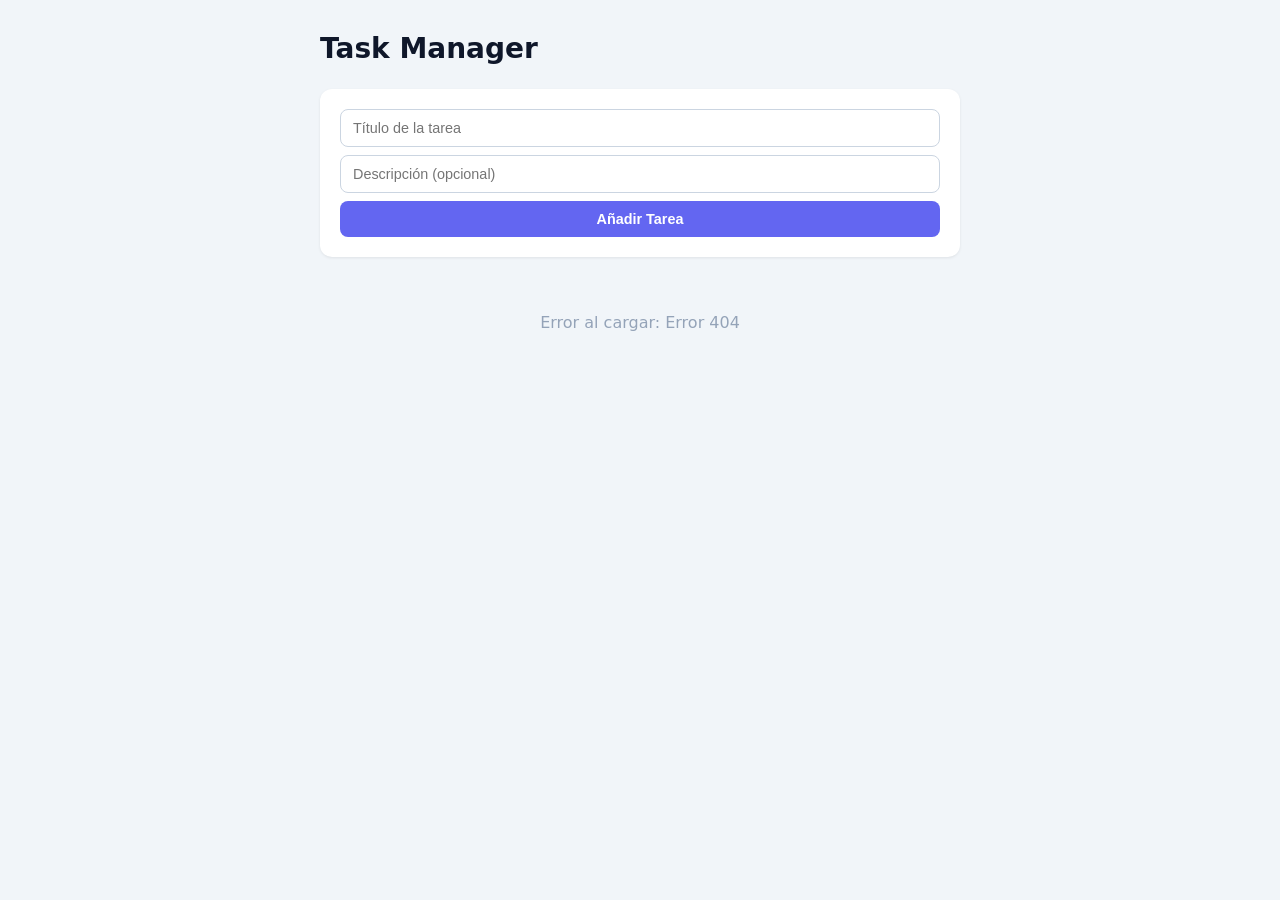
==== src/main/resources/static/index.html @ ab1cbd1b "Initial commit: Task Manager API + web UI" ====
<!DOCTYPE html>
<html lang="es">
<head>
    <meta charset="UTF-8">
    <meta name="viewport" content="width=device-width, initial-scale=1.0">
    <title>Task Manager</title>
    <link rel="stylesheet" href="styles.css">
</head>
<body>
    <div class="container">
        <h1>Task Manager</h1>

        <div class="form" id="form">
            <input type="text" id="title" placeholder="Título de la tarea" autocomplete="off">
            <input type="text" id="description" placeholder="Descripción (opcional)" autocomplete="off">
            <button id="addBtn">Añadir Tarea</button>
        </div>

        <div class="task-list" id="taskList">
            <div class="empty">No hay tareas aún.</div>
        </div>
    </div>

    <script>
        const API = '/task';

        const titleInp = document.getElementById('title');
        const descInp = document.getElementById('description');
        const addBtn = document.getElementById('addBtn');
        const taskList = document.getElementById('taskList');

        addBtn.addEventListener('click', createTask);
        titleInp.addEventListener('keydown', e => { if (e.key === 'Enter') createTask(); });
        descInp.addEventListener('keydown', e => { if (e.key === 'Enter') createTask(); });

        async function loadTasks() {
            try {
                const res = await fetch(API);
                if (!res.ok) throw new Error(`Error ${res.status}`);
                const tasks = await res.json();
                renderTasks(tasks);
            } catch (err) {
                taskList.innerHTML = `<div class="empty">Error al cargar: ${err.message}</div>`;
            }
        }

        function renderTasks(tasks) {
            if (!tasks.length) {
                taskList.innerHTML = '<div class="empty">No hay tareas aún.</div>';
                return;
            }
            taskList.innerHTML = tasks.map(t => `
                <div class="task-card" data-id="${t.id}">
                    <div class="task-body">
                        <div class="task-title">${escapeHtml(t.title)}</div>
                        ${t.description ? `<div class="task-desc">${escapeHtml(t.description)}</div>` : ''}
                    </div>
                    <div class="task-actions">
                        <button class="btn-edit" onclick="editTask(${t.id})">Editar</button>
                        <button class="btn-delete" onclick="deleteTask(${t.id})">Eliminar</button>
                    </div>
                </div>
            `).join('');
        }

        async function createTask() {
            const title = titleInp.value.trim();
            if (!title) return;
            const description = descInp.value.trim();
            try {
                const res = await fetch(API, {
                    method: 'POST',
                    headers: { 'Content-Type': 'application/json' },
                    body: JSON.stringify({ title, description })
                });
                if (!res.ok) throw new Error(`Error ${res.status}`);
                titleInp.value = '';
                descInp.value = '';
                await loadTasks();
            } catch (err) {
                alert('Error al crear: ' + err.message);
            }
        }

        async function deleteTask(id) {
            if (!confirm('¿Eliminar esta tarea?')) return;
            try {
                const res = await fetch(`${API}/${id}`, { method: 'DELETE' });
                if (!res.ok) throw new Error(`Error ${res.status}`);
                await loadTasks();
            } catch (err) {
                alert('Error al eliminar: ' + err.message);
            }
        }

        function editTask(id) {
            const card = document.querySelector(`.task-card[data-id="${id}"]`);
            const body = card.querySelector('.task-body');
            const title = body.querySelector('.task-title').textContent;
            const descEl = body.querySelector('.task-desc');
            const desc = descEl ? descEl.textContent : '';

            body.innerHTML = `
                <input class="edit-input" id="editTitle-${id}" value="${escapeHtml(title)}" placeholder="Título">
                <input class="edit-input" id="editDesc-${id}" value="${escapeHtml(desc)}" placeholder="Descripción" style="margin-top:4px">
            `;

            const actions = card.querySelector('.task-actions');
            actions.innerHTML = `
                <button class="btn-save" onclick="saveTask(${id})">Guardar</button>
                <button class="btn-cancel" onclick="loadTasks()">Cancelar</button>
            `;

            const titleInput = document.getElementById(`editTitle-${id}`);
            titleInput.focus();
            titleInput.setSelectionRange(titleInput.value.length, titleInput.value.length);
            titleInput.addEventListener('keydown', e => {
                if (e.key === 'Enter') saveTask(id);
                if (e.key === 'Escape') loadTasks();
            });
        }

        async function saveTask(id) {
            const title = document.getElementById(`editTitle-${id}`).value.trim();
            if (!title) return;
            const description = document.getElementById(`editDesc-${id}`).value.trim();
            try {
                const res = await fetch(`${API}/${id}`, {
                    method: 'PUT',
                    headers: { 'Content-Type': 'application/json' },
                    body: JSON.stringify({ id, title, description })
                });
                if (!res.ok) throw new Error(`Error ${res.status}`);
                await loadTasks();
            } catch (err) {
                alert('Error al guardar: ' + err.message);
            }
        }

        function escapeHtml(str) {
            const div = document.createElement('div');
            div.textContent = str;
            return div.innerHTML;
        }

        loadTasks();
    </script>
</body>
</html>
---- src/main/resources/static/styles.css ----
* {
    margin: 0;
    padding: 0;
    box-sizing: border-box;
}
body {
    font-family: system-ui, -apple-system, sans-serif;
    background: #f1f5f9;
    padding: 2rem;
    min-height: 100vh;
    display: flex;
    justify-content: center;
}
.container {
    width: 100%;
    max-width: 640px;
}
h1 {
    font-size: 1.75rem;
    color: #0f172a;
    margin-bottom: 1.5rem;
}
.form {
    display: flex;
    flex-direction: column;
    gap: 0.5rem;
    background: #fff;
    padding: 1.25rem;
    border-radius: 12px;
    box-shadow: 0 1px 3px rgba(0,0,0,.08);
    margin-bottom: 1.5rem;
}
.form input {
    padding: 0.625rem 0.75rem;
    border: 1px solid #cbd5e1;
    border-radius: 8px;
    font-size: 0.9rem;
    outline: none;
    transition: border .2s;
}
.form input:focus {
    border-color: #6366f1;
}
.form button {
    padding: 0.625rem;
    background: #6366f1;
    color: #fff;
    border: none;
    border-radius: 8px;
    font-size: 0.9rem;
    font-weight: 600;
    cursor: pointer;
    transition: background .2s;
}
.form button:hover {
    background: #4f46e5;
}
.task-list {
    display: flex;
    flex-direction: column;
    gap: 0.5rem;
}
.task-card {
    background: #fff;
    padding: 1rem 1.25rem;
    border-radius: 12px;
    box-shadow: 0 1px 3px rgba(0,0,0,.08);
    display: flex;
    align-items: center;
    gap: 1rem;
}
.task-body {
    flex: 1;
    min-width: 0;
}
.task-title {
    font-weight: 600;
    color: #0f172a;
}
.task-desc {
    font-size: 0.85rem;
    color: #64748b;
    margin-top: 2px;
}
.task-actions {
    display: flex;
    gap: 0.375rem;
    flex-shrink: 0;
}
.task-actions button {
    padding: 0.375rem 0.75rem;
    border: none;
    border-radius: 6px;
    font-size: 0.8rem;
    cursor: pointer;
    transition: background .2s;
}
.btn-edit {
    background: #e0e7ff;
    color: #4338ca;
}
.btn-edit:hover {
    background: #c7d2fe;
}
.btn-delete {
    background: #fee2e2;
    color: #b91c1c;
}
.btn-delete:hover {
    background: #fecaca;
}
.btn-save {
    background: #dcfce7;
    color: #15803d;
}
.btn-save:hover {
    background: #bbf7d0;
}
.btn-cancel {
    background: #f1f5f9;
    color: #475569;
}
.btn-cancel:hover {
    background: #e2e8f0;
}
.edit-input {
    padding: 0.375rem 0.5rem;
    border: 1px solid #cbd5e1;
    border-radius: 6px;
    font-size: 0.85rem;
    width: 100%;
    outline: none;
}
.edit-input:focus {
    border-color: #6366f1;
}
.empty {
    text-align: center;
    color: #94a3b8;
    padding: 2rem;
}
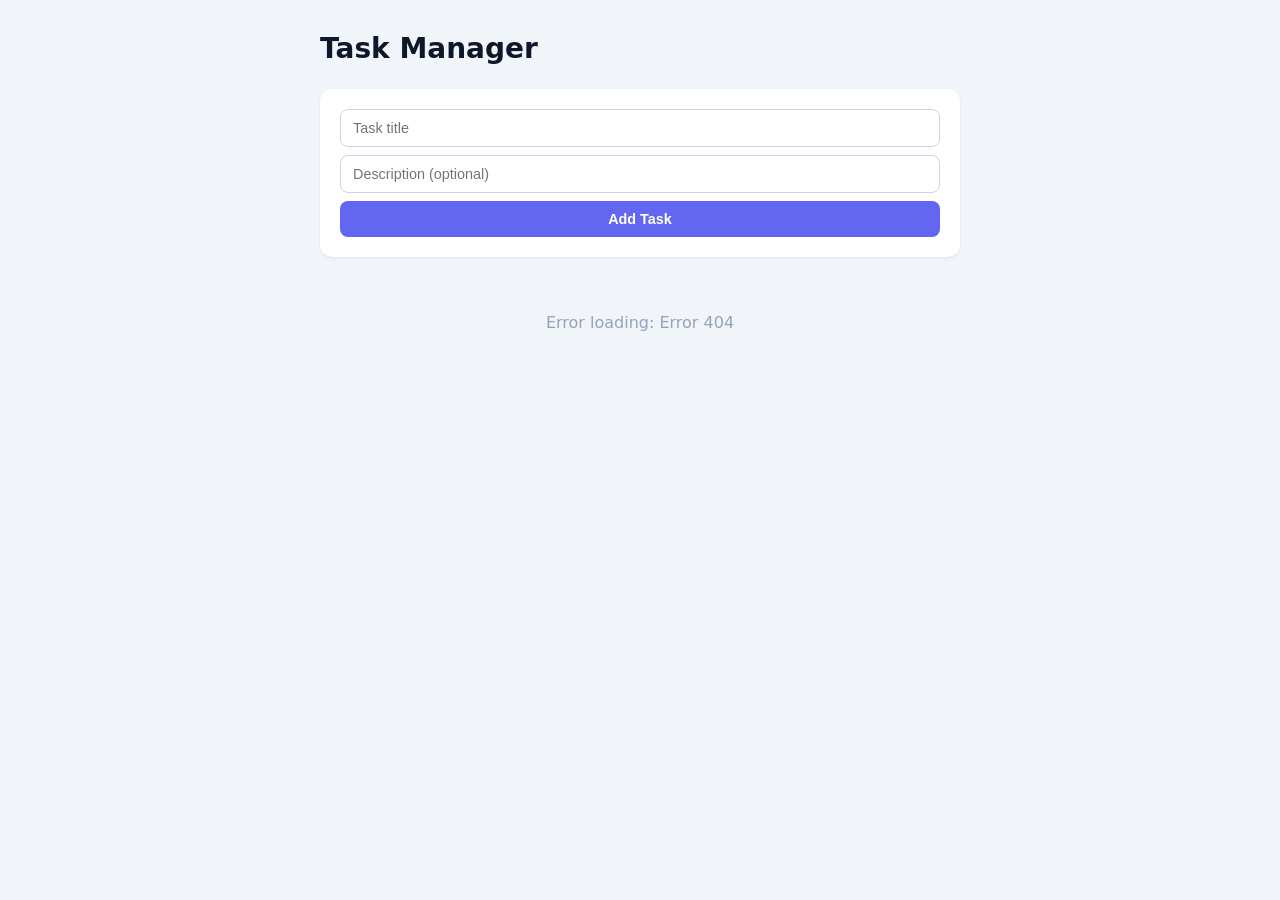
==== commit db25cfe5: "Localize UI to English" ====
--- a/src/main/resources/static/index.html
+++ b/src/main/resources/static/index.html
@@ -1,5 +1,5 @@
 <!DOCTYPE html>
-<html lang="es">
+<html lang="en">
 <head>
     <meta charset="UTF-8">
     <meta name="viewport" content="width=device-width, initial-scale=1.0">
@@ -11,13 +11,13 @@
         <h1>Task Manager</h1>
 
         <div class="form" id="form">
-            <input type="text" id="title" placeholder="Título de la tarea" autocomplete="off">
-            <input type="text" id="description" placeholder="Descripción (opcional)" autocomplete="off">
-            <button id="addBtn">Añadir Tarea</button>
+            <input type="text" id="title" placeholder="Task title" autocomplete="off">
+            <input type="text" id="description" placeholder="Description (optional)" autocomplete="off">
+            <button id="addBtn">Add Task</button>
         </div>
 
         <div class="task-list" id="taskList">
-            <div class="empty">No hay tareas aún.</div>
+            <div class="empty">No tasks yet.</div>
         </div>
     </div>
 
@@ -40,13 +40,13 @@
                 const tasks = await res.json();
                 renderTasks(tasks);
             } catch (err) {
-                taskList.innerHTML = `<div class="empty">Error al cargar: ${err.message}</div>`;
+                taskList.innerHTML = `<div class="empty">Error loading: ${err.message}</div>`;
             }
         }
 
         function renderTasks(tasks) {
             if (!tasks.length) {
-                taskList.innerHTML = '<div class="empty">No hay tareas aún.</div>';
+                taskList.innerHTML = '<div class="empty">No tasks yet.</div>';
                 return;
             }
             taskList.innerHTML = tasks.map(t => `
@@ -56,8 +56,8 @@
                         ${t.description ? `<div class="task-desc">${escapeHtml(t.description)}</div>` : ''}
                     </div>
                     <div class="task-actions">
-                        <button class="btn-edit" onclick="editTask(${t.id})">Editar</button>
-                        <button class="btn-delete" onclick="deleteTask(${t.id})">Eliminar</button>
+                        <button class="btn-edit" onclick="editTask(${t.id})">Edit</button>
+                        <button class="btn-delete" onclick="deleteTask(${t.id})">Delete</button>
                     </div>
                 </div>
             `).join('');
@@ -78,18 +78,18 @@
                 descInp.value = '';
                 await loadTasks();
             } catch (err) {
-                alert('Error al crear: ' + err.message);
+                alert('Error creating: ' + err.message);
             }
         }
 
         async function deleteTask(id) {
-            if (!confirm('¿Eliminar esta tarea?')) return;
+            if (!confirm('Delete this task?')) return;
             try {
                 const res = await fetch(`${API}/${id}`, { method: 'DELETE' });
                 if (!res.ok) throw new Error(`Error ${res.status}`);
                 await loadTasks();
             } catch (err) {
-                alert('Error al eliminar: ' + err.message);
+                alert('Error deleting: ' + err.message);
             }
         }
 
@@ -101,14 +101,14 @@
             const desc = descEl ? descEl.textContent : '';
 
             body.innerHTML = `
-                <input class="edit-input" id="editTitle-${id}" value="${escapeHtml(title)}" placeholder="Título">
-                <input class="edit-input" id="editDesc-${id}" value="${escapeHtml(desc)}" placeholder="Descripción" style="margin-top:4px">
+                <input class="edit-input" id="editTitle-${id}" value="${escapeHtml(title)}" placeholder="Title">
+                <input class="edit-input" id="editDesc-${id}" value="${escapeHtml(desc)}" placeholder="Description" style="margin-top:4px">
             `;
 
             const actions = card.querySelector('.task-actions');
             actions.innerHTML = `
-                <button class="btn-save" onclick="saveTask(${id})">Guardar</button>
-                <button class="btn-cancel" onclick="loadTasks()">Cancelar</button>
+                <button class="btn-save" onclick="saveTask(${id})">Save</button>
+                <button class="btn-cancel" onclick="loadTasks()">Cancel</button>
             `;
 
             const titleInput = document.getElementById(`editTitle-${id}`);
@@ -133,7 +133,7 @@
                 if (!res.ok) throw new Error(`Error ${res.status}`);
                 await loadTasks();
             } catch (err) {
-                alert('Error al guardar: ' + err.message);
+                alert('Error saving: ' + err.message);
             }
         }
 
